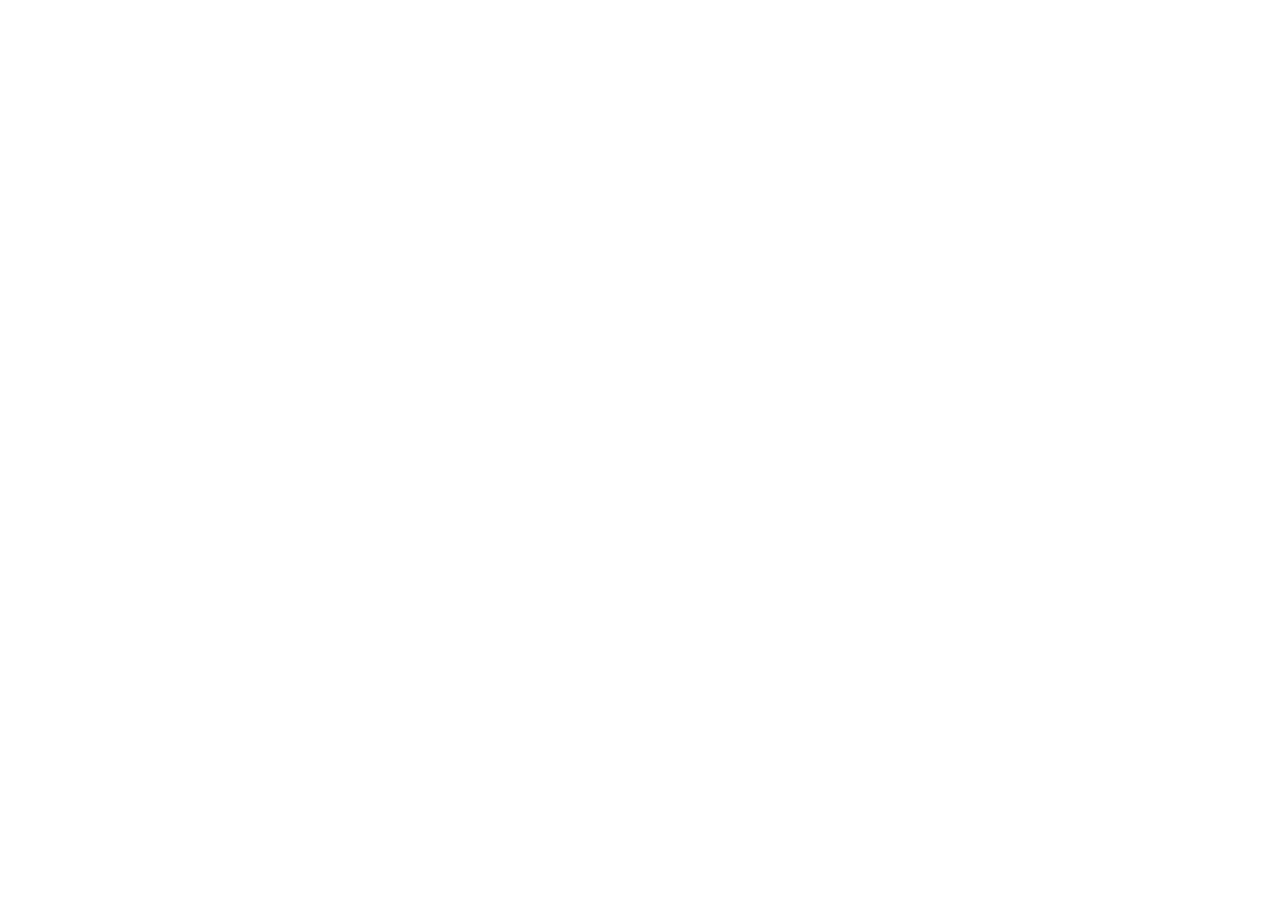
==== leftCard.html @ f0eba1ff "First Commit" ====
<!DOCTYPE html>
<html lang="en">

<head>
    <meta http-equiv="Content-Type" content="text/html; charset=UTF-8" />
    <!-- IE Edge Meta Tag -->
    <meta http-equiv="X-UA-Compatible" content="IE=edge" />
    <meta name="viewport" content="width=device-width, initial-scale=1, shrink-to-fit=no" />
    <meta name="keywords" content="" />
    <meta name="description" content="" />
    <title>SRMFederal</title>

    <link rel="stylesheet" type="text/css" href="assets/css/bootstrap.css" />
    <link rel="stylesheet" href="https://cdnjs.cloudflare.com/ajax/libs/OwlCarousel2/2.3.4/assets/owl.carousel.min.css">
<link rel="stylesheet" href="https://cdnjs.cloudflare.com/ajax/libs/OwlCarousel2/2.3.4/assets/owl.theme.default.min.css">

    <link rel="stylesheet" type="text/css" href="assets/fonts/font-awesome-4.7.0/css/font-awesome.css" />

    <link rel="stylesheet" href="https://cdnjs.cloudflare.com/ajax/libs/font-awesome/5.15.3/css/all.min.css" />
    
    <link rel="stylesheet" href="https://cdnjs.cloudflare.com/ajax/libs/flag-icon-css/3.5.0/css/flag-icon.min.css" />
    <link rel="stylesheet" href="https://cdn.jsdelivr.net/npm/bootstrap-icons@1.11.3/font/bootstrap-icons.css">

    <link rel="stylesheet" type="text/css" href="assets/css/style.css" />

<style>

</style>









</head>

<body>
    <section>
        <div class="container custom_container">
            <div class="row">
                <div class="col-md-12">
                    

                    <!-- <div class="row">
                          <div class="col-md-3">
                            <div class="d-flex">
                                <div class="flex-shrink-0 top_img">
                                    <img src="assets/images/bi-keycandidates/Ajeet Sharma.png" class="img-fluid" alt="">
                                </div>
                                <div class="flex-grow-1 position-relative">
                                  <div class="party dmk">
                                    <p> திமுக+</p>
                                   
                                  </div>
                                </div>
                            </div>

                
                          </div>
                          <div class="col-md-3"></div>
                          <div class="col-md-3"></div>
                          <div class="col-md-3"></div>
                    </div> -->

       <div class="election">
 
  
             <div id="resultContainerOne"></div>           

<!-- <div class="result-strip d-flex flex-column align-items-center p-2">


  <div class="party-box text-center mb-3">
    <div class="party_flex">
         <img src="assets/images/new/DMK.png" class="party-icon" />
           <div class="party-name">
        திமுக</div>
    </div>
    
  
    <div class="seat-box">10</div>
  </div>

 

</div> -->

                    
                 

                  
                </div>
            </div>
        </div>
    </section>



    <!-- jQuery START -->
    <script src="assets/js/jquery.min.js" type="text/javascript"></script>
    <script src="https://cdnjs.cloudflare.com/ajax/libs/OwlCarousel2/2.3.4/owl.carousel.min.js"></script>
    <script src="assets/js/bootstrap.min.js" type="text/javascript"></script>



    <script src="assets/js/bihar.js" type="text/javascript"></script>
    
    <!-- jQuery END -->

    <script></script>
</body>

</html>
---- assets/css/style.css ----
/********** Roboto FONT **************/
@font-face {
  font-family: "Roboto";
  src: url("fonts/Roboto-Regular.eot");
  src: url("fonts/Roboto-Regular.eot?#iefix") format("embedded-opentype"),
    url("fonts/Roboto-Regular.woff2") format("woff2"),
    url("fonts/Roboto-Regular.woff") format("woff"),
    url("fonts/Roboto-Regular.ttf") format("truetype"),
    url("fonts/Roboto-Regular.svg#Roboto-Regular") format("svg");
  font-weight: normal;
  font-style: normal;
  font-display: swap;
}

@font-face {
  font-family: "Roboto";
  src: url("fonts/Roboto-Bold.eot");
  src: url("fonts/Roboto-Bold.eot?#iefix") format("embedded-opentype"),
    url("fonts/Roboto-Bold.woff2") format("woff2"),
    url("fonts/Roboto-Bold.woff") format("woff"),
    url("fonts/Roboto-Bold.ttf") format("truetype"),
    url("fonts/Roboto-Bold.svg#Roboto-Bold") format("svg");
  font-weight: bold;
  font-style: normal;
  font-display: swap;
}

@font-face {
  font-family: "Roboto";
  src: url("fonts/Roboto-Light.eot");
  src: url("fonts/Roboto-Light.eot?#iefix") format("embedded-opentype"),
    url("fonts/Roboto-Light.woff2") format("woff2"),
    url("fonts/Roboto-Light.woff") format("woff"),
    url("fonts/Roboto-Light.ttf") format("truetype"),
    url("fonts/Roboto-Light.svg#Roboto-Light") format("svg");
  font-weight: 300;
  font-style: normal;
  font-display: swap;
}

@font-face {
  font-family: "Roboto";
  src: url("fonts/Roboto-Medium.eot");
  src: url("fonts/Roboto-Medium.eot?#iefix") format("embedded-opentype"),
    url("fonts/Roboto-Medium.woff2") format("woff2"),
    url("fonts/Roboto-Medium.woff") format("woff"),
    url("fonts/Roboto-Medium.ttf") format("truetype"),
    url("fonts/Roboto-Medium.svg#Roboto-Medium") format("svg");
  font-weight: 500;
  font-style: normal;
  font-display: swap;
}

/* roboto slab .font_regular */

/* cyrillic-ext */
@font-face {
  font-family: "Roboto Slab";
  font-style: normal;
  font-weight: 400;
  font-display: swap;
  src: url(https://fonts.gstatic.com/s/robotoslab/v25/BngbUXZYTXPIvIBgJJSb6s3BzlRRfKOFbvjojISmYmRjRdE.woff2) format("woff2");
  unicode-range: U+0460-052F, U+1C80-1C88, U+20B4, U+2DE0-2DFF, U+A640-A69F,
    U+FE2E-FE2F;
}

/* cyrillic */
@font-face {
  font-family: "Roboto Slab";
  font-style: normal;
  font-weight: 400;
  font-display: swap;
  src: url(https://fonts.gstatic.com/s/robotoslab/v25/BngbUXZYTXPIvIBgJJSb6s3BzlRRfKOFbvjojISma2RjRdE.woff2) format("woff2");
  unicode-range: U+0301, U+0400-045F, U+0490-0491, U+04B0-04B1, U+2116;
}

/* greek-ext */
@font-face {
  font-family: "Roboto Slab";
  font-style: normal;
  font-weight: 400;
  font-display: swap;
  src: url(https://fonts.gstatic.com/s/robotoslab/v25/BngbUXZYTXPIvIBgJJSb6s3BzlRRfKOFbvjojISmY2RjRdE.woff2) format("woff2");
  unicode-range: U+1F00-1FFF;
}

/* greek */
@font-face {
  font-family: "Roboto Slab";
  font-style: normal;
  font-weight: 400;
  font-display: swap;
  src: url(https://fonts.gstatic.com/s/robotoslab/v25/BngbUXZYTXPIvIBgJJSb6s3BzlRRfKOFbvjojISmbGRjRdE.woff2) format("woff2");
  unicode-range: U+0370-03FF;
}

/* vietnamese */
@font-face {
  font-family: "Roboto Slab";
  font-style: normal;
  font-weight: 400;
  font-display: swap;
  src: url(https://fonts.gstatic.com/s/robotoslab/v25/BngbUXZYTXPIvIBgJJSb6s3BzlRRfKOFbvjojISmYGRjRdE.woff2) format("woff2");
  unicode-range: U+0102-0103, U+0110-0111, U+0128-0129, U+0168-0169, U+01A0-01A1,
    U+01AF-01B0, U+0300-0301, U+0303-0304, U+0308-0309, U+0323, U+0329,
    U+1EA0-1EF9, U+20AB;
}

/* latin-ext */
@font-face {
  font-family: "Roboto Slab";
  font-style: normal;
  font-weight: 400;
  font-display: swap;
  src: url(https://fonts.gstatic.com/s/robotoslab/v25/BngbUXZYTXPIvIBgJJSb6s3BzlRRfKOFbvjojISmYWRjRdE.woff2) format("woff2");
  unicode-range: U+0100-02AF, U+0304, U+0308, U+0329, U+1E00-1E9F, U+1EF2-1EFF,
    U+2020, U+20A0-20AB, U+20AD-20CF, U+2113, U+2C60-2C7F, U+A720-A7FF;
}

/* latin */
@font-face {
  font-family: "Roboto Slab";
  font-style: normal;
  font-weight: 400;
  font-display: swap;
  src: url(https://fonts.gstatic.com/s/robotoslab/v25/BngbUXZYTXPIvIBgJJSb6s3BzlRRfKOFbvjojISmb2Rj.woff2) format("woff2");
  unicode-range: U+0000-00FF, U+0131, U+0152-0153, U+02BB-02BC, U+02C6, U+02DA,
    U+02DC, U+0304, U+0308, U+0329, U+2000-206F, U+2074, U+20AC, U+2122, U+2191,
    U+2193, U+2212, U+2215, U+FEFF, U+FFFD;
}

/********** Roboto FONT **************/
body {
  color: #000;
  background: #fff;
  font-size: 14px;
  font-family: "Roboto";
  font-weight: normal;
}

p,
h1,
h2,
h3,
h4,
h5,
h6 {
  margin-bottom: 0px;
}

a {
  color: #333;
  text-decoration: none;
  background-color: transparent;
  -webkit-text-decoration-skip: objects;
}

a:focus,
a:hover {
  text-decoration: none;
  color: #333;
  /* color: #063a7e; */
}

/*** Common CSS ***/
.w_40_cust {
  width: 40%;
}

.w-60 {
  width: 60% !important;
}

.c-w-10 {
  width: 10% !important;
}

.c-w-13 {
  width: 13% !important;
}

.c-w-20 {
  width: 20% !important;
}

.c-w-30 {
  width: 30% !important;
}

.c-w-35 {
  width: 35% !important;
}

.c-w-37 {
  width: 37% !important;
}

.c-w-40 {
  width: 40% !important;
}

.c-w-45 {
  width: 45% !important;
}

.c-w-50 {
  width: 50% !important;
}

.c-w-55 {
  width: 55% !important;
}

.c-w-60 {
  width: 60% !important;
}

.c-w-70 {
  width: 70% !important;
}

.c-w-80 {
  width: 80% !important;
}

.c-w-82 {
  width: 82% !important;
}

.c-w-83 {
  width: 83% !important;
}

.c-w-85 {
  width: 85% !important;
}

.c-w-90 {
  width: 90% !important;
}

.c-w-100 {
  width: 100% !important;
}

.minHeight_74 {
  min-height: 88px;
}

.minWidth_20 {
  min-width: 20px !important;
}

.minWidth_30 {
  min-width: 30px !important;
}

.minWidth_40 {
  min-width: 40px !important;
}

.minWidth_50 {
  min-width: 50px !important;
}

.minWidth_60 {
  min-width: 60px !important;
}

.minWidth_70 {
  min-width: 70px !important;
}

.minWidth_80 {
  min-width: 80px !important;
}

.minWidth_89 {
  min-width: 89px !important;
}

.minWidth_90 {
  min-width: 90px !important;
}

.minWidth_100 {
  min-width: 100px !important;
}

.minWidth_118 {
  min-width: 118px !important;
}

.minWidth_120 {
  min-width: 120px !important;
}

.minWidth_121 {
  min-width: 121px !important;
}

.minWidth_130 {
  min-width: 130px !important;
}

.minWidth_140 {
  min-width: 140px !important;
}

.minWidth_150 {
  min-width: 150px !important;
}

.minWidth_160 {
  min-width: 160px !important;
}

.minWidth_170 {
  min-width: 170px !important;
}

.minWidth_180 {
  min-width: 180px !important;
}

.minWidth_190 {
  min-width: 190px !important;
}

.minWidth_200 {
  min-width: 200px !important;
}

.minWidth_210 {
  min-width: 210px !important;
}

.minWidth_220 {
  min-width: 220px !important;
}

.minWidth_230 {
  min-width: 230px !important;
}

.minWidth_250 {
  min-width: 250px !important;
}

.minWidth_260 {
  min-width: 260px !important;
}

.minWidth_265 {
  min-width: 265px !important;
}

.minWidth_275 {
  min-width: 275px !important;
}

.minWidth_280 {
  min-width: 280px !important;
}

.minWidth_300 {
  min-width: 300px !important;
}

.minWidth_310 {
  min-width: 310px !important;
}

.minWidth_330 {
  min-width: 330px !important;
}

.minWidth_350 {
  min-width: 350px !important;
}

.minWidth_380 {
  min-width: 380px !important;
}

.minWidth_400 {
  min-width: 400px !important;
}

.maxWidth_30 {
  max-width: 30px !important;
}

.maxWidth_50 {
  max-width: 50px !important;
}

.maxWidth_100 {
  max-width: 100px !important;
}

.maxWidth_120 {
  max-width: 120px !important;
}

.maxWidth_130 {
  max-width: 130px !important;
}

.maxWidth_140 {
  max-width: 140px !important;
}

.maxWidth_150 {
  max-width: 150px !important;
}

.width_50 {
  width: 50px !important;
}

.font_normal {
  font-weight: normal !important;
}

.font_light {
  font-weight: 300 !important;
}

.font_medium {
  font-weight: 500 !important;
}

.font_semiBold {
  font-weight: 600 !important;
}

.font_bold {
  font-weight: bold;
}

.fbold {
  font-weight: bold !important;
}

.font0 {
  font-size: inherit;
}

.font12 {
  font-size: 12px !important;
}

.font13 {
  font-size: 13px !important;
}

.font14 {
  font-size: 14px !important;
}

.font16 {
  font-size: 16px !important;
}

.font17 {
  font-size: 17px !important;
}

.font18 {
  font-size: 18px !important;
}

.font20 {
  font-size: 20px !important;
}

.font22 {
  font-size: 22px !important;
}

.font24 {
  font-size: 24px !important;
}

.font26 {
  font-size: 26px !important;
}

.font28 {
  font-size: 28px !important;
}

.font30 {
  font-size: 30px !important;
}

/*** Common CSS ***/
.btn.customBtn_0 {
  background: #0d70b7;
  border-radius: 0px;
  color: #fff;
  font-size: 14px;
  font-weight: 500;
  padding: 5px 0;
  line-height: 20px;
  margin-bottom: 12px;
  min-width: 100px;
}

.btn.customBtn_0:hover {
  background: #f57206;
  border-radius: 0px;
  color: #fff;
  box-shadow: inherit;
}

.btn.grayBtn {
  background: #adadad;
  border: 1px solid #adadad;
}

.btn.grayBtn:hover {
  background: #adadad;
  border: 1px solid #adadad;
}

.btn.blueBtn {
  background: #4472c4;
  border: 1px solid #4472c4;
}

.btn.blueBtn:hover {
  background: #4472c4;
  border: 1px solid #4472c4;
}

.bg_white {
  background: #fff;
}

.bg_gray {
  background: #d4d4d4;
}

/*** Page scroll top Section CSS ***/
.back-to-top {
  cursor: pointer;
  position: fixed;
  bottom: 70px;
  right: 20px;
  display: none;
}

.btn.back-to-top {
  border-radius: 50px;
  background: #e74c3c;
  color: #fff;
  z-index: 100;
  border: 0px solid #fff;
  width: 36px;
  height: 36px;
  text-align: center;
  padding: 6px 6px;
}

.btn.back-to-top:hover {
  background: red;
  color: #fff;
}

/* 004VENGAT */
/* 20230620-TUESDAY */
.share-button {
  cursor: pointer;
  position: fixed;
  bottom: 20px;
  right: 20px;
  display: none;
}

/* 004VENGAT */
/* 20230620-TUESDAY */
.btn.share-button {
  border-radius: 50px;
  background: #e1c98a;
  color: #fff;
  z-index: 100;
  border: 0px solid #fff;
  width: 36px;
  height: 36px;
  text-align: center;
  padding: 6px 6px;
}

/* 004VENGAT */
/* 20230620-TUESDAY */
.btn.share-button:hover {
  background: #fc9f00;
  color: #fff;
}

/*** Page scroll top Section CSS ***/

/*** Custom Horizontal Scrollbar CSS END ***/
/****** Home Page CSS START ******/
.pt_5 {
  padding-top: 5px !important;
}

.pt_10 {
  padding-top: 10px !important;
}

.pt_15 {
  padding-top: 15px !important;
}

.pt_20 {
  padding-top: 20px !important;
}

.pt_30 {
  padding-top: 30px !important;
}

.pt_40 {
  padding-top: 40px !important;
}

.pt_50 {
  padding-top: 50px !important;
}

.pb_5 {
  padding-bottom: 5px !important;
}

.pb_10 {
  padding-bottom: 10px !important;
}

.pb_15 {
  padding-bottom: 15px !important;
}

.pb_20 {
  padding-bottom: 20px !important;
}

.pb_30 {
  padding-bottom: 30px !important;
}

.pb_40 {
  padding-bottom: 40px !important;
}

.pb_50 {
  padding-bottom: 50px !important;
}

.mt_5 {
  margin-top: 5px !important;
}

.mt_10 {
  margin-top: 10px !important;
}

.mt_15 {
  margin-top: 15px !important;
}

.mt_20 {
  margin-top: 20px !important;
}

.mt_30 {
  margin-top: 30px !important;
}

.mt_40 {
  margin-top: 40px !important;
}

.mt_50 {
  margin-top: 50px !important;
}

.mb_5 {
  margin-bottom: 5px !important;
}

.mb_10 {
  margin-bottom: 10px !important;
}

.mb_20 {
  margin-bottom: 20px !important;
}

.mb_15 {
  margin-bottom: 15px !important;
}

.mb_30 {
  margin-bottom: 30px !important;
}

.mb_40 {
  margin-bottom: 40px !important;
}

.mb_50 {
  margin-bottom: 50px !important;
}

.mt_n24 {
  margin-top: -26px;
}

.mt_70 {
  margin-top: 70px !important;
}


/* 13-04-2026 */
/* .top_img {
 display: flex;
 justify-content: end;
}
.top_img img {
    width: 70%;
    height: auto;
    border: 1px solid #560005;
    border-radius: 50%;
    overflow: hidden;
    position: relative;
}
.party {
    height: 100%;
    display: flex;
    align-items: center;
    justify-content: center;
    position: absolute;
}
.party p{
  font-size: 22px;
  font-weight: 600;
  color: #fff;
  margin-top: 10px;

}
.dmk{
  background: #560005;
} */

/* .result-box{
  border: 1px solid black;
    padding: 9px;
    border-radius: 9px;
} */




/* Top layout */
.bg-color {
    background-color: #ffeed2;
    padding: 20px 20px;
    border-radius: 8px;
    border: 1px solid #560005;
    margin: 20px 0px;
    position: relative;
    min-height: 120px;
}
 
.election{
  position: relative;
  min-height: 120px;
}


.top-section {
  background: transparent;
  height: 70px;
}

/* Image */
.top_img {
  display: flex;
  justify-content: center;
  align-items: center;
  z-index: 2;
}

.top_img img {
    width: 80px;
    height: 80px;
    border: 2px solid #560005;
    border-radius: 50%;
    object-fit: cover;
    /* padding: 2px 6px; */
    background: #fff;
}
.party_relative{
  position: relative;
}
.party {
    position: absolute;
    left: -26px;
    top: 0;
    width: 100%;
    transform: translateY(-50%);
    height: 62px;
    padding: 0 10px 0 10px;
    display: flex;
    align-items: center;
    justify-content: center;
    border-radius: 0 20px 20px 0;
}



.party p {
    font-size: 25px;
    font-weight: 600;
    color: #fff;
    margin: 0;
}


/* Colors */
.dmk { background: #560005; }
.admk { background: green; }
.ntk { background: #2e7d32; }
.tvk { background: #b71c1c; }

/* Count box */
.count-box {
    background: #111;
    color: #fff;
    font-size: 17px;
    font-weight: bold;
    text-align: center;
    padding: 11px 10px;
    border-radius: 10px;
    margin-top: 15px;
    display: inline-block;
    width: 79%;
}



/* Container item */
.result-strip {
  gap: 10px;
}

/* Candidate image */
.candidate-img {
    width: 41%;
    height: auto;
    object-fit: cover;
    background: #560005;
}
/* Number badge */
.count-badge {
    background: #222;
    color: #fff;
    font-size: 26px;
    font-weight: 700;
    padding: 1px 14px;
    border-radius: 10px;
    display: inline-block;
}



/* Trend text */
.trend {
  font-size: 18px;
  font-weight: 700;
  margin-top: 4px;
}

/* Up / Down colors */
.trend.up {
  color: green;
}

.trend.down {
  color: #b71c1c;
}



/* Wrapper */
.vs-wrapper {
  gap: 20px;
}

/* Candidate image */
.vs-img {
     width: 60px;
    height: 70px;
  object-fit: cover;
}

/* Count box */
.vs-count {
  background: #111;
  color: #fff;
  font-size: 42px;
  font-weight: 800;
  padding: 5px 20px;
  border-radius: 12px;
  display: inline-block;
}

/* VS text */
.vs-text {
  font-size: 40px;
  font-weight: 900;
  color: #b71c1c;
  position: relative;
}

/* Optional lightning effect */
.vs-text::after {
  content: "";
  position: absolute;
  width: 2px;
  height: 60px;
  background: #b71c1c;
  left: 50%;
  top: 50%;
  transform: translate(-50%, -50%) rotate(20deg);
}

/* Trend */
.trend {
  font-size: 18px;
  font-weight: 700;
  margin-top: 5px;
}

.trend.up {
  color: green;
}

.trend.down {
  color: #b71c1c;
}



#loader {
  position: absolute;       
  top: 50%;
  left: 50%;
  transform: translate(-50%, -50%); 

  width: fit-content;
  font-size: 30px;
  display: flex;
  justify-content: center;
  align-items: center;

  font-weight: bold;
  text-transform: uppercase;
  color: #0000;
  -webkit-text-stroke: 1px #000;

  --l:#0000 45%,#000 0 55%,#0000 0;
  --g:0/300% 100% no-repeat text;

  background: 
    linear-gradient(-60deg,var(--l)) var(--g),
    linear-gradient( 60deg,var(--l)) var(--g);

  animation: l7 4s linear infinite;

  z-index: 9999;
}
#loader:before {
  content: "Loading...";
}
@keyframes l7 {
  0%  {background-position: 100%,0   }
  50% {background-position: 0   ,0   }
  to  {background-position: 0   ,100%}
}

















/* Responsive (no visual change, just scaling) */
@media (max-width: 576px) {
  .count-box {
    font-size: 32px;
  }
  .top_img img {
    width: 50px;
    height: 50px;
  }
   .candidate-img {
    width: 55px;
    height: 65px;
  }

  .count-badge {
    font-size: 18px;
    padding: 5px 10px;
  }

  .trend {
    font-size: 14px;
  }
   .vs-count {
    font-size: 26px;
    padding: 6px 12px;
  }

  .vs-img {
    width: 60px;
    height: 70px;
  }

  .vs-text {
    font-size: 28px;
  }

  .trend {
    font-size: 14px;
  }
}











.custom-grid {
  display: grid;
  gap: 5px;
background-color: #d91518;
  grid-template-columns: repeat(auto-fit, minmax(180px, 1fr));

}




.result-card {
  position: relative;
  background: linear-gradient(135deg, #b30000, #832323);
  padding: 10px;
  overflow: hidden;
  color: #fff;
  width: 100%;
  min-height: 108px;
}

/* 🔥 Overlay except top */
.result-card::after {
  content: "";
  position: absolute;
  inset: 0;

  background: linear-gradient(
    to bottom,
    rgba(0,0,0,0) 0%,     /* TOP - no overlay */
    rgba(0,0,0,0.3) 40%,
    rgba(0,0,0,0.6) 100%  /* bottom stronger */
  );

  pointer-events: none;
}

/* keep content above */
.result-card .content {
  position: relative;
  z-index: 2;
}

/* Background image (faded) */
/* .bg-img {
  position: absolute;
  inset: 0;
  background: url("/assets/images/assembly_images.png") no-repeat right bottom;
  background-size: 80px;
  opacity: 0.1;
} */


.content {
  position: relative;
  z-index: 2;
}

.icon img {
    width: 147px;
    position: absolute;
    left: -10px;
    top: -3px;
    height: 102px;
    object-fit: cover;
    left: -28px;
}

.icon_1 img {
    width: 52%;
    position: absolute;
    left: -8px;
    top: -3px;
    height: 101px;
    object-fit: cover;
}

.icon {
    width: 154px;
    height: 197px;
    position: absolute;
    background-size: cover;
    background-position: center;
    background-repeat: no-repeat;
}

/* 👉 Specific image */
.icon.assembly {
  background-image: url("/assets/images/new/assembly_images.png");
}
.rightContent {
    position: absolute;
    /* left: 36%; */
    top: -3px;
    display: flex;
    flex-direction: column;
    justify-content: center;
    align-items: center;
    width: 100%;
    z-index: 1;
}

/* text */
.title {
  font-size: 14px;
  font-weight: 600;
}
.total{
  font-size: 20px;
}

.count {
  font-size: 25px;
  font-weight: bold;
}

.count span {
  font-size: 12px;
}


.result-strip {
  width: 150px;
  background: linear-gradient(to bottom, #8b0000, #cc0000);
  border-radius: 10px;
}
#resultContainerOne{
  float: left;
}
#resultContainerTwo{
  float: right;
}

.party-box {
  width: 100%;
  color: #fff;
}
.party_flex{
  display: flex;
  justify-content: center;
  align-items: center;
}
.party-icon {
    width: 66px;
    height: 43px;
    object-fit: cover;
}

.party-name {
  font-size: 14px;
  font-weight: bold;
  margin-top: 4px;
}

.seat-box {
  background: #fff;
  color: #c40000;
  font-size: 28px;
  font-weight: bold;
  border-radius: 8px;
  padding: 4px 0;
  margin-top: 5px;
}









/***** Responsive CSS START *****/
@media only screen and (min-width: 1920px) {}

@media only screen and (width: 1920px) {}

@media only screen and (min-width: 1600px) and (max-width: 1919px) {}

@media only screen and (min-width: 1400px) and (max-width: 1599px) {}

@media only screen and (min-width: 1025px) and (max-width: 1300px) {}

@media only screen and (device-width: 1024px) {


  .total {
    margin-bottom: 14px;
  }

  .candidateImg img {
    width: 90%;
	
  }

  .customStateImg2 {
    width: 86%;
        margin: 10px -4px 34px;
  }

  .customStateImg1 {
    width: 40%;
    margin: 0px 0px 10px;
  }

  .assemblyColor {
    height: 299px;
  }
}

@media only screen and (max-width: 1024px) {
  .candidateName {
    left: 0%;
  }

  .wonPos {
    position: absolute;
    bottom: -133px;
  }

  .candidateImg {
    position: absolute;
    bottom: -142px;
	left:-11px;
  }

  .mb_400 {
    margin-bottom: 20px;
  }

  .borderBottomCanidate {
    height: 150px;
    padding: 8px 23px;
  }

  .borderCandidate {
    border: 1px solid #cdcdcc;
    /* box-shadow: rgba(99, 99, 99, 0.2) 0px 2px 8px 0px; */
    padding: 28px 18px;
  }

  .borderBottomAssembly {
    border-bottom: 1px solid #c2b9b9;
    margin-bottom: 1px;
    padding: 4px 0px;
  }

  .viewsImg {
    margin: 0px 0px 0px -82px;
  }

  .views h1 {
    font-size: 16px;
    text-transform: uppercase;
    padding: 13px 0px;

  }
}

@media only screen and (min-width: 993px) and (max-width: 1350px) {}

@media only screen and (min-width: 993px) {}

@media only screen and (max-width: 992px) {}

@media only screen and (min-width: 812px) and (max-width: 992px) {}

@media screen and (min-width: 769px) and (max-width: 1200px) {}

@media screen and (min-width: 769px) and (max-width: 1188px) {}

@media only screen and (min-width: 769px) and (max-width: 992px) {}

@media only screen and (min-width: 667px) and (max-width: 768px) {}

@media only screen and (min-width: 640px) and (max-width: 768px) {}

@media only screen and (max-width: 768px) {

.owl-nav button {
  left: 96%;
}
  .wonPos {
    position: absolute;
    bottom: -79px;
}
.borderBottomCanidate {
  height: 100px;
  padding: 8px 23px;
}
.candidateImg {
  position: absolute;
  bottom: -92px;
  left: -11px;
}















  .small-img {
    width: 51%;
    margin: 10px 0px 0px;
}
  .total {
    margin-bottom: 12px;
  }

	.electionTitle h1 {
	  font-size: 15px;
	}

	.candidateName h5 {
		font-size: 14px;
	}
	.candidateName p
	{
		font-size: 14px;
	}

  .customStateImg1 {
    width: 62%;
    margin: 0px 15px 2px;
  }

  .assembly {
    height: 228px;
  }

  .borderBottomAssembly {
    border-bottom: 1px solid #c2b9b9;
    margin-bottom: 3px;
  }

  .viewsImg {
    margin: 0px 0px 0px -82px;
  }

  .views h1 {
    font-size: 16px;
    text-transform: uppercase;
    padding: 13px 0px;

  }

  .total {
    margin-bottom: 24px;
  }

  .borderCandidate {
    border: 1px solid #cdcdcc;
    /* box-shadow: rgba(99, 99, 99, 0.2) 0px 2px 8px 0px; */
    padding: 22px 18px;
  }

  .customStateImg1 {
    width: 62%;
    margin: 0px 15px 2px;
  }

  .assemblyColor {
    height: 244px;
  }
}

@media only screen and (min-width: 768px) {}

@media only screen and (min-width: 767px) {}

@media only screen and (max-width: 767px) {}

@media only screen and (max-width: 750px) {}

@media only screen and (min-width: 731px) and (max-width: 736px) {}

@media only screen and (max-width: 700px) {}

@media only screen and (device-width: 640px) {}

@media only screen and (max-width: 640px) {}

@media only screen and (min-width: 480px) and (max-width: 667px) {}

@media only screen and (max-width: 667px) {}

@media (min-width: 576px) {}

@media only screen and (max-width: 575px) {}

@media only screen and (min-width: 480px) {}

@media only screen and (max-width: 480px) {
 
    .candidate_grid {
      display: grid;
      grid-template-columns: repeat(2, 1fr);
      gap: 15px;
    }
    .owl-nav .owl-next {
    left: 93%;
}
.owl-nav .owl-prev {
    left: -5px;
}
}

@media screen and (min-width: 471px) and (max-width: 767px) {}

@media screen and (min-width: 450px) and (max-width: 768px) {}

@media only screen and (min-width: 320px) and (max-width: 479px) {}

@media only screen and (max-width: 414px) {


  /* .borderBottomCanidate {
    height: 263px;
  } */
}

@media only screen and (min-width: 411px) and (max-width: 414px) {}

@media only screen and (min-width: 540px) and (max-width: 540px) {}

@media only screen and (min-width: 393px) and (max-width: 393px) {}

@media only screen and (min-width: 376px) and (max-width: 480px) {}

@media screen and (min-width: 376px) and (max-width: 470px) {}

@media only screen and (min-width: 375px) and (max-width: 400px) {}

@media only screen and (min-width: 375px) and (max-width: 390px) {}

@media only screen and (max-width: 390px) {}

@media only screen and (max-width: 375px) {}

@media only screen and (max-width: 360px) {}

@media only screen and (max-width: 320px) {}

@media only screen and (max-width: 290px) {}

/***** Responsive CSS END *****/
/***** Responsive CSS END *****/
/* Responsive Section */
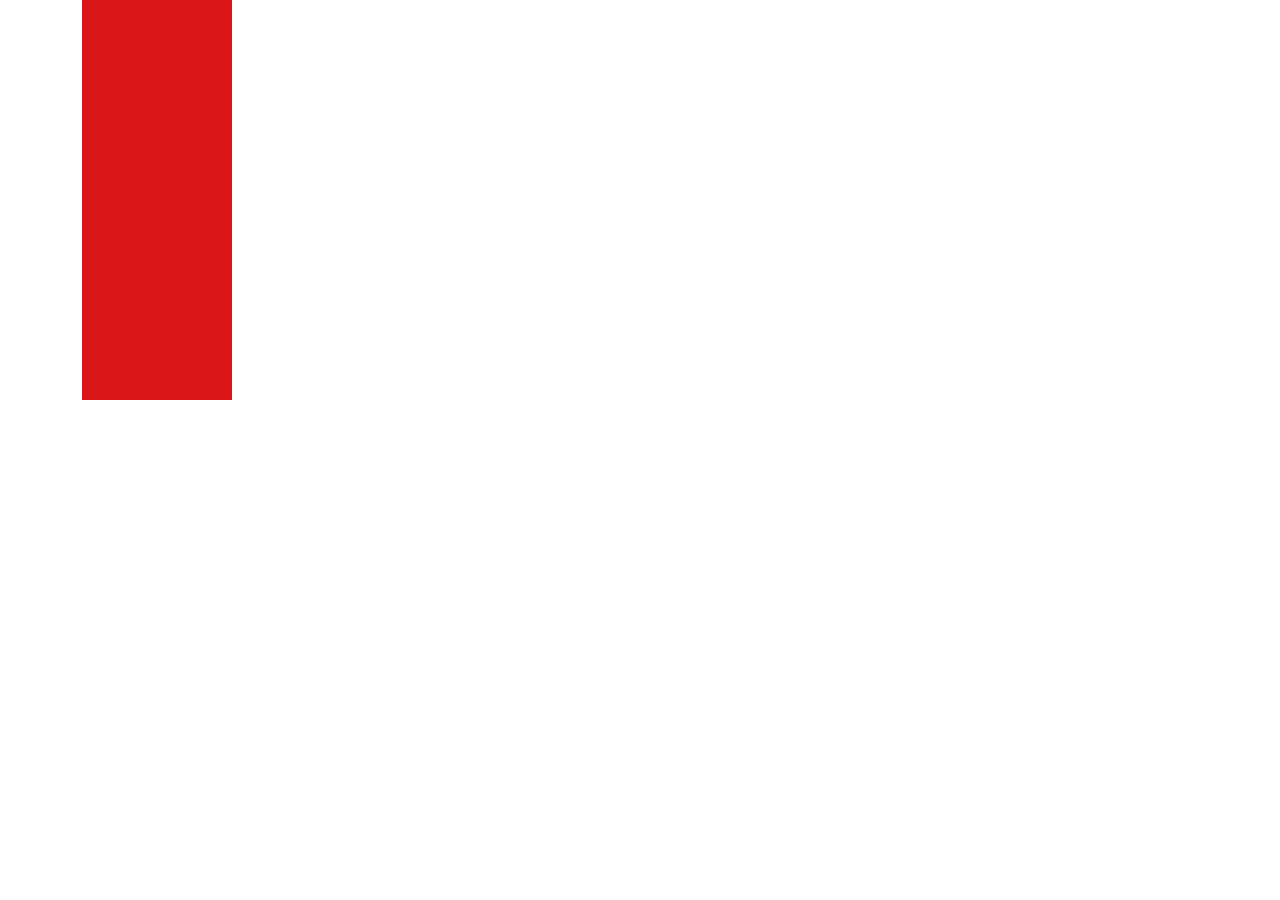
==== commit bcd0f68c: "Add carousel" ====
--- a/leftCard.html
+++ b/leftCard.html
@@ -65,10 +65,14 @@
                           <div class="col-md-3"></div>
                     </div> -->
 
-       <div class="election">
+       <div >
  
-  
-             <div id="resultContainerOne"></div>           
+                
+                     <div id="resultContainerOne"></div>  
+                
+
+
+                     
 
 <!-- <div class="result-strip d-flex flex-column align-items-center p-2">
 
@@ -106,7 +110,7 @@
 
 
 
-    <script src="assets/js/bihar.js" type="text/javascript"></script>
+    <script src="assets/js/left.js" type="text/javascript"></script>
     
     <!-- jQuery END -->
 
--- a/assets/css/style.css
+++ b/assets/css/style.css
@@ -775,10 +775,48 @@
     position: relative;
     min-height: 120px;
 }
+#app{
+   width:800px;
+}
+.location{
+  font-size: 14px;
+  opacity: 0.8;
+  font-weight: 600;
+  text-align: center;
+}
+.vs-carousel .owl-nav {
+  position: absolute;
+  top: 50%;
+  width: 100%;
+  transform: translateY(-50%);
+  display: flex;
+  justify-content: space-between;
+  pointer-events: none;
+}
+
+.vs-carousel .owl-nav button {
+  pointer-events: all;
+  background: #521010 !important;
+  color: #fff !important;
+  border-radius: 50%;
+  width: 40px;
+  height: 40px;
+  border: none;
+  font-size: 22px;
+}
+
+.vs-carousel .owl-nav .owl-prev {
+  margin-left: 10px;
+}
+
+.vs-carousel .owl-nav .owl-next {
+  margin-right: 10px;
+}
  
 .election{
   position: relative;
-  min-height: 120px;
+  min-height: 100px;
+  background-color: #d91518;
 }
 
 
@@ -1009,46 +1047,6 @@
 
 
 
-/* Responsive (no visual change, just scaling) */
-@media (max-width: 576px) {
-  .count-box {
-    font-size: 32px;
-  }
-  .top_img img {
-    width: 50px;
-    height: 50px;
-  }
-   .candidate-img {
-    width: 55px;
-    height: 65px;
-  }
-
-  .count-badge {
-    font-size: 18px;
-    padding: 5px 10px;
-  }
-
-  .trend {
-    font-size: 14px;
-  }
-   .vs-count {
-    font-size: 26px;
-    padding: 6px 12px;
-  }
-
-  .vs-img {
-    width: 60px;
-    height: 70px;
-  }
-
-  .vs-text {
-    font-size: 28px;
-  }
-
-  .trend {
-    font-size: 14px;
-  }
-}
 
 
 
@@ -1062,10 +1060,17 @@
 
 .custom-grid {
   display: grid;
-  gap: 5px;
-background-color: #d91518;
+  /* gap: 5px; */
+/* background-color: #d91518; */
   grid-template-columns: repeat(auto-fit, minmax(180px, 1fr));
 
+}
+
+.trend-icon {
+  width: 20px;
+  height: auto;
+  margin-right: 4px;
+  vertical-align: middle;
 }
 
 
@@ -1073,34 +1078,51 @@
 
 .result-card {
   position: relative;
-  background: linear-gradient(135deg, #b30000, #832323);
-  padding: 10px;
+background: #fff;
+  /* padding: 10px; */
   overflow: hidden;
   color: #fff;
   width: 100%;
-  min-height: 108px;
-}
-
-/* 🔥 Overlay except top */
-.result-card::after {
+  min-height: 135px;
+}
+.result-cardOne::before {
   content: "";
   position: absolute;
   inset: 0;
-
   background: linear-gradient(
-    to bottom,
-    rgba(0,0,0,0) 0%,     /* TOP - no overlay */
-    rgba(0,0,0,0.3) 40%,
-    rgba(0,0,0,0.6) 100%  /* bottom stronger */
+    265deg,
+    rgba(220, 20, 20, 0.9) 0%,
+    rgba(150, 0, 0, 0.8) 40%,
+    rgba(0, 0, 0, 0.9) 100%
   );
 
-  pointer-events: none;
-}
-
-/* keep content above */
+  z-index: 1;
+}
+
+.assembly{
+  background: #95271a !important;
+}
+
+.overlay-white {
+  backdrop-filter: blur(4px);
+}
 .result-card .content {
   position: relative;
   z-index: 2;
+}
+.diff {
+  font-size: 18px;
+  margin-left: 6px;
+  font-weight: bold;
+  text-shadow: 2px 2px 2px #000000;
+}
+
+.diff.up {
+  color: #00ff88; /* green */
+}
+
+.diff.down {
+  color: #ff4d4d; /* red */
 }
 
 /* Background image (faded) */
@@ -1119,40 +1141,63 @@
 }
 
 .icon img {
-    width: 147px;
+    width: 182px;
     position: absolute;
-    left: -10px;
-    top: -3px;
-    height: 102px;
-    object-fit: cover;
-    left: -28px;
-}
-
+    left: -20px;
+    top: 13px;
+    height: 131px;
+    object-fit: contain;
+    /* left: -28px; */
+}
+.icon_1{
+  width:40%
+}
 .icon_1 img {
     width: 52%;
     position: absolute;
-    left: -8px;
-    top: -3px;
-    height: 101px;
+    left: -15px;
+    top: 3px;
+    height: auto;
     object-fit: cover;
-}
+    z-index: 5;
+}
+
 
 .icon {
-    width: 154px;
-    height: 197px;
+    /* width: 176px;
+    height: 305px;
     position: absolute;
     background-size: cover;
     background-position: center;
     background-repeat: no-repeat;
-}
-
+    left: -18px;
+    bottom: -122px; */
+}
 /* 👉 Specific image */
-.icon.assembly {
-  background-image: url("/assets/images/new/assembly_images.png");
-}
+/* .icon.assembly {
+  background-image: url("../images/new/assembly_images.png");
+} */
 .rightContent {
+    /* position: absolute; */
+    /* left: 36%; */
+    /* top: -3px; */
+    /* display: flex;
+    flex-direction: column;
+    justify-content: center;
+    align-items: center; */
+    text-align: center;
+    padding: 10px 0px;
+    width: 100%;
+    z-index: 1;
+    height: 120px;  
+    position: relative;
+}
+.rightContent_assembly {
     position: absolute;
     /* left: 36%; */
+background: linear-gradient(
+113deg, rgba(151, 21, 25, 0) 0%, rgba(220, 31, 33, 0.8) 63%);
+
     top: -3px;
     display: flex;
     flex-direction: column;
@@ -1160,37 +1205,102 @@
     align-items: center;
     width: 100%;
     z-index: 1;
-}
+    height: 138px;
+}
+
+.overlay-white_assembly {
+  position: absolute;
+  inset: 0; 
+ width: 100%;
+  height: 100%;
+ /* background: linear-gradient(
+    135deg,
+    #7a0000 0%,     
+    #b30000 40%,    
+    #ff1a1a 100%   
+  ); */
+
+  z-index: 1;
+  pointer-events: none;
+}
+.overlay-white {
+  position: absolute;
+  top: 0;
+  left: 0;
+  width: 100%;
+  height: 100%;
+
+  background: rgba(255, 255, 255, 0.2);
+  z-index: 1;
+  pointer-events: none;
+}
+.bg_white_overlay {
+    background: #ffffff;
+    background: linear-gradient(90deg, rgba(255, 255, 255, 0.16) 0%, rgba(255, 255, 255, 0.73) 100%);
+    padding: 0px 8px;
+    position: absolute;
+    width: 100%;
+    bottom: -10px;
+    font-size: 25px;
+}
+
+
+.result-card .content {
+  position: relative;
+  z-index: 2;
+}
+
 
 /* text */
 .title {
-  font-size: 14px;
-  font-weight: 600;
+    font-size: 20px;
+    font-weight: 400;
+    text-align: center;
+    padding: 0px 21px;
+}
+.rightContent_assembly .title{
+    text-align: center;
+    padding: 0px;
 }
 .total{
   font-size: 20px;
 }
 
 .count {
+  font-size: 30px;
+  font-weight: bold;
+  text-shadow: 2px 2px 2px #000000;
+}
+.sub-count{
   font-size: 25px;
   font-weight: bold;
-}
-
+  text-shadow: 2px 2px 2px #000000;
+}
+.countFont{
+  font-size: 40px;
+}
 .count span {
   font-size: 12px;
 }
 
 
 .result-strip {
-  width: 150px;
+  /* width: 150px; */
   background: linear-gradient(to bottom, #8b0000, #cc0000);
   border-radius: 10px;
 }
 #resultContainerOne{
-  float: left;
+  /* float: left; */
+  width:150px;
+  min-height: 400px;
+  background-color: #d91518;
+
 }
 #resultContainerTwo{
-  float: right;
+  /* float: right; */
+  min-height: 100px;
+  width:150px;
+  background-color: #d91518;
 }
 
 .party-box {
@@ -1203,9 +1313,9 @@
   align-items: center;
 }
 .party-icon {
-    width: 66px;
-    height: 43px;
-    object-fit: cover;
+    width: 35px;
+    height: auto;
+    object-fit: contain;
 }
 
 .party-name {
@@ -1223,8 +1333,67 @@
   padding: 4px 0;
   margin-top: 5px;
 }
-
-
+.leading{
+  display: flex;
+  align-items: center;
+  justify-content: center;
+  margin-top: 5px;
+}
+.leading img{
+  width: 20px !important;
+  height: auto;
+  margin-left: 6px;
+  vertical-align: middle;
+}
+
+
+
+
+
+
+
+
+
+/* Responsive (no visual change, just scaling) */
+@media (max-width: 576px) {
+  .count-box {
+    font-size: 32px;
+  }
+  .top_img img {
+    width: 50px;
+    height: 50px;
+  }
+   .candidate-img {
+    width: 55px;
+    height: 65px;
+  }
+
+  .count-badge {
+    font-size: 18px;
+    padding: 5px 10px;
+  }
+
+  .trend {
+    font-size: 14px;
+  }
+   .vs-count {
+    font-size: 26px;
+    padding: 6px 12px;
+  }
+
+  .vs-img {
+    width: 60px;
+    height: 70px;
+  }
+
+  .vs-text {
+    font-size: 28px;
+  }
+
+  .trend {
+    font-size: 14px;
+  }
+}
 
 
 
@@ -1271,6 +1440,24 @@
 }
 
 @media only screen and (max-width: 1024px) {
+
+  .rightContent_assembly {
+    position: absolute;
+    left: 1%;
+    top: 19px;
+    display: flex;
+    flex-direction: column;
+    justify-content: center;
+    align-items: center;
+    width: 100%;
+    z-index: 1;
+    height: 120px;
+}
+.title {
+    font-size: 16px;
+    font-weight: 600;
+}
+
   .candidateName {
     left: 0%;
   }
@@ -1338,6 +1525,32 @@
 @media only screen and (min-width: 640px) and (max-width: 768px) {}
 
 @media only screen and (max-width: 768px) {
+  .rightContent_assembly {
+    position: absolute;
+    left: 1%;
+    top: 19px;
+    display: flex;
+    flex-direction: column;
+    justify-content: center;
+    align-items: center;
+    width: 100%;
+    z-index: 1;
+    height: 120px;
+}
+.title {
+    font-size: 16px;
+    font-weight: 600;
+}
+.icon_1 img {
+    width: 52%;
+    position: absolute;
+    left: -2px;
+    top: 19px;
+    height: auto;
+    object-fit: cover;
+    z-index: 5;
+}
+
 
 .owl-nav button {
   left: 96%;
@@ -1395,9 +1608,9 @@
     margin: 0px 15px 2px;
   }
 
-  .assembly {
+  /* .assembly {
     height: 228px;
-  }
+  } */
 
   .borderBottomAssembly {
     border-bottom: 1px solid #c2b9b9;
